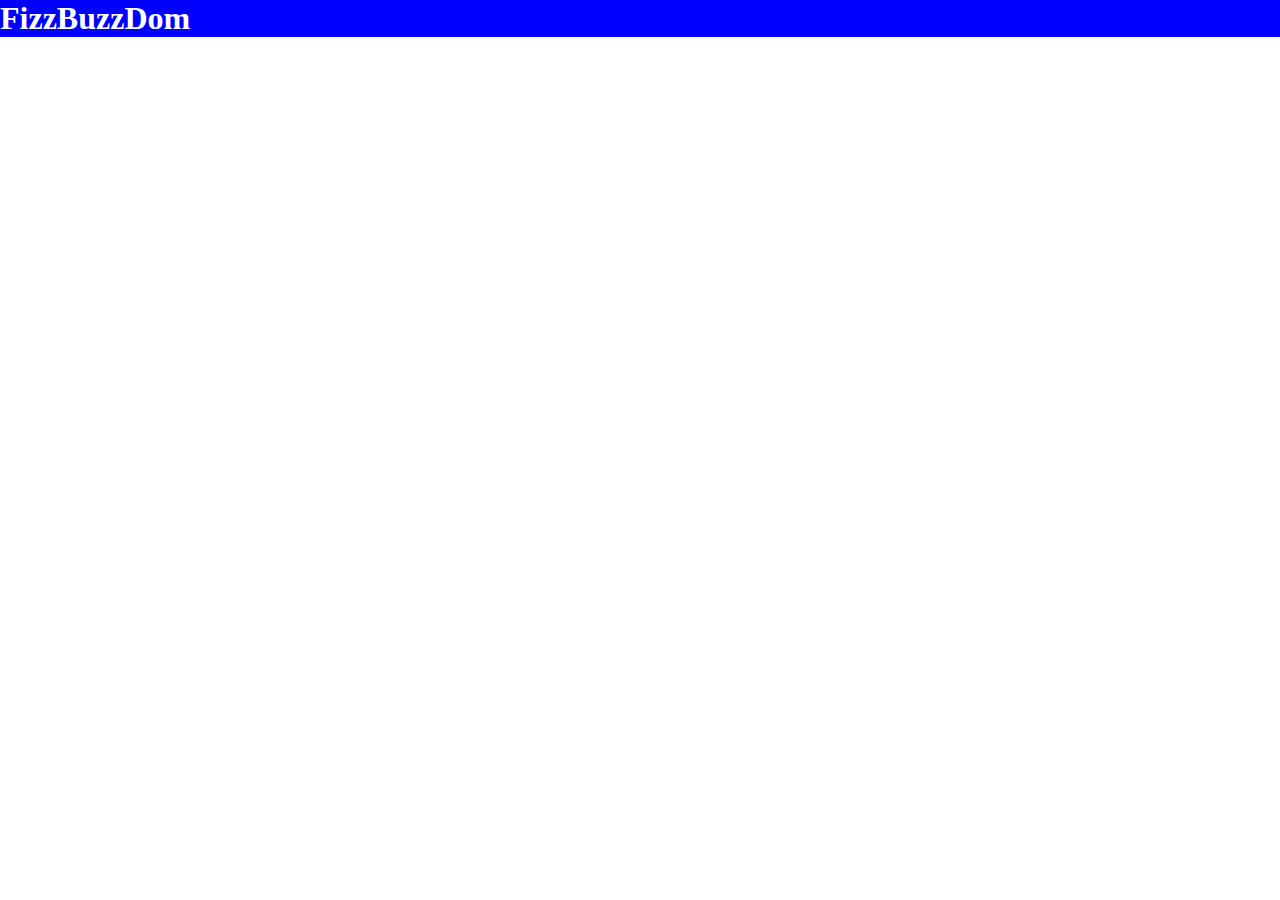
==== index.html @ a5ab0ec4 "initial commit" ====
<!DOCTYPE html>
<html lang="en">

<head>
    <meta charset="UTF-8">
    <meta http-equiv="X-UA-Compatible" content="IE=edge">
    <meta name="viewport" content="width=device-width, initial-scale=1.0">
    <title>js-fizzbuzzdom</title>
    <link rel="stylesheet" href="./assets/css/style.css">
</head>

<body>

    <main id="site_main">

        <h1>FizzBuzzDom</h1>

    </main>
    <!-- /#site_main -->

    <script src="./assets/js/main.js"></script>
</body>

</html>
---- assets/css/style.css ----
* {
    margin: 0;
    padding: 0;
    box-sizing: border-box;
}

#site_main {
    background-color: blue;
    color: white;
}

.square {
    width: 40px;
    height: 40px;
    color: black;
}
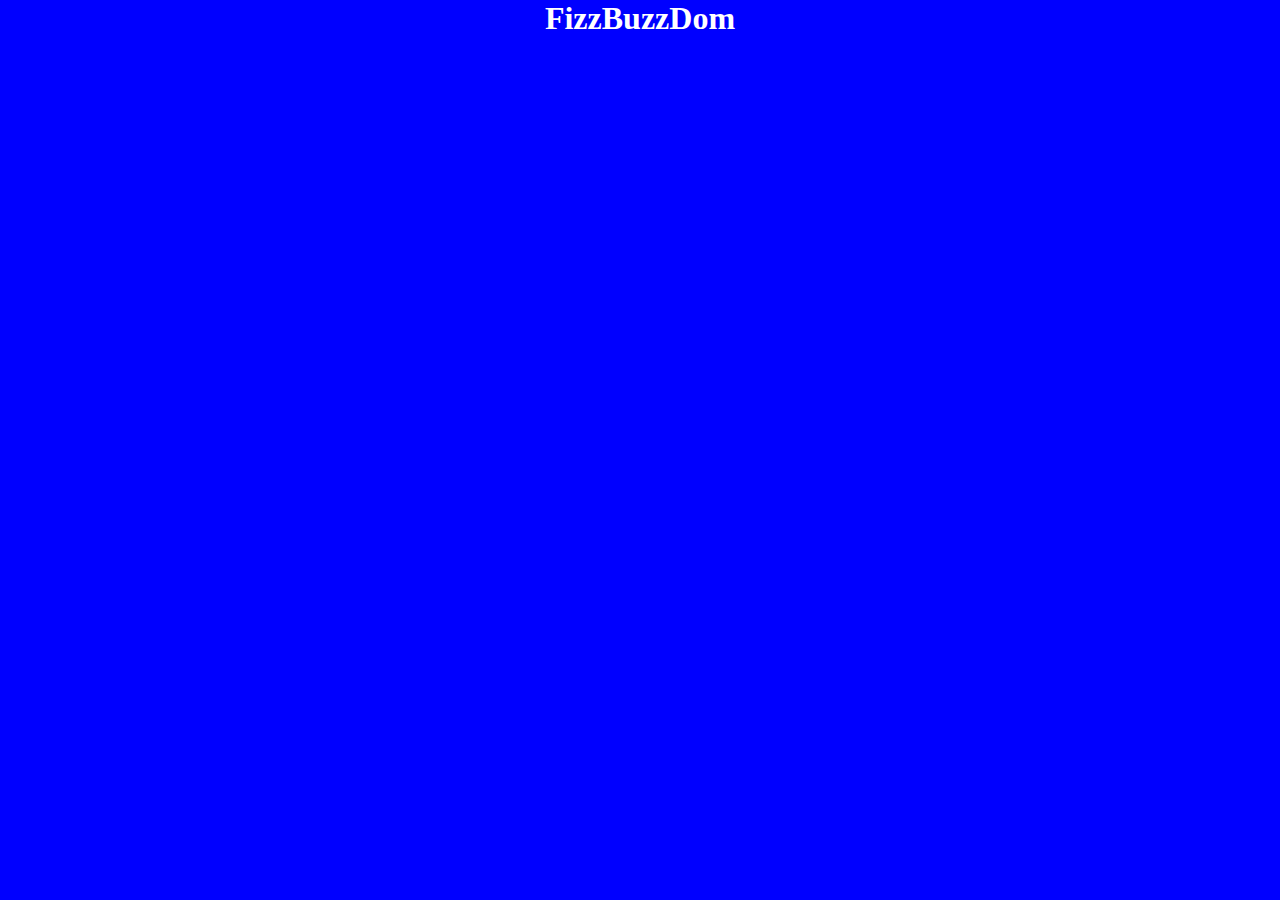
==== commit 741173ec: "exercise complete" ====
--- a/index.html
+++ b/index.html
@@ -15,6 +15,10 @@
 
         <h1>FizzBuzzDom</h1>
 
+        <div class="container"></div>
+        <!-- /.container_80 -->
+
+
     </main>
     <!-- /#site_main -->
 
--- a/assets/css/style.css
+++ b/assets/css/style.css
@@ -7,10 +7,28 @@
 #site_main {
     background-color: blue;
     color: white;
+    text-align: center;
+    height: 100vh;
+}
+
+.container {
+    display: flex;
+    flex-wrap: wrap;
+    width: 600px;
+    margin: 0 auto;
+    justify-content: center;
 }
 
 .square {
     width: 40px;
     height: 40px;
     color: black;
+    margin: 10px;
+    display: flex;
+    align-items: center;
+    justify-content: center;
+}
+
+.bg_aqua {
+    background-color: aqua;
 }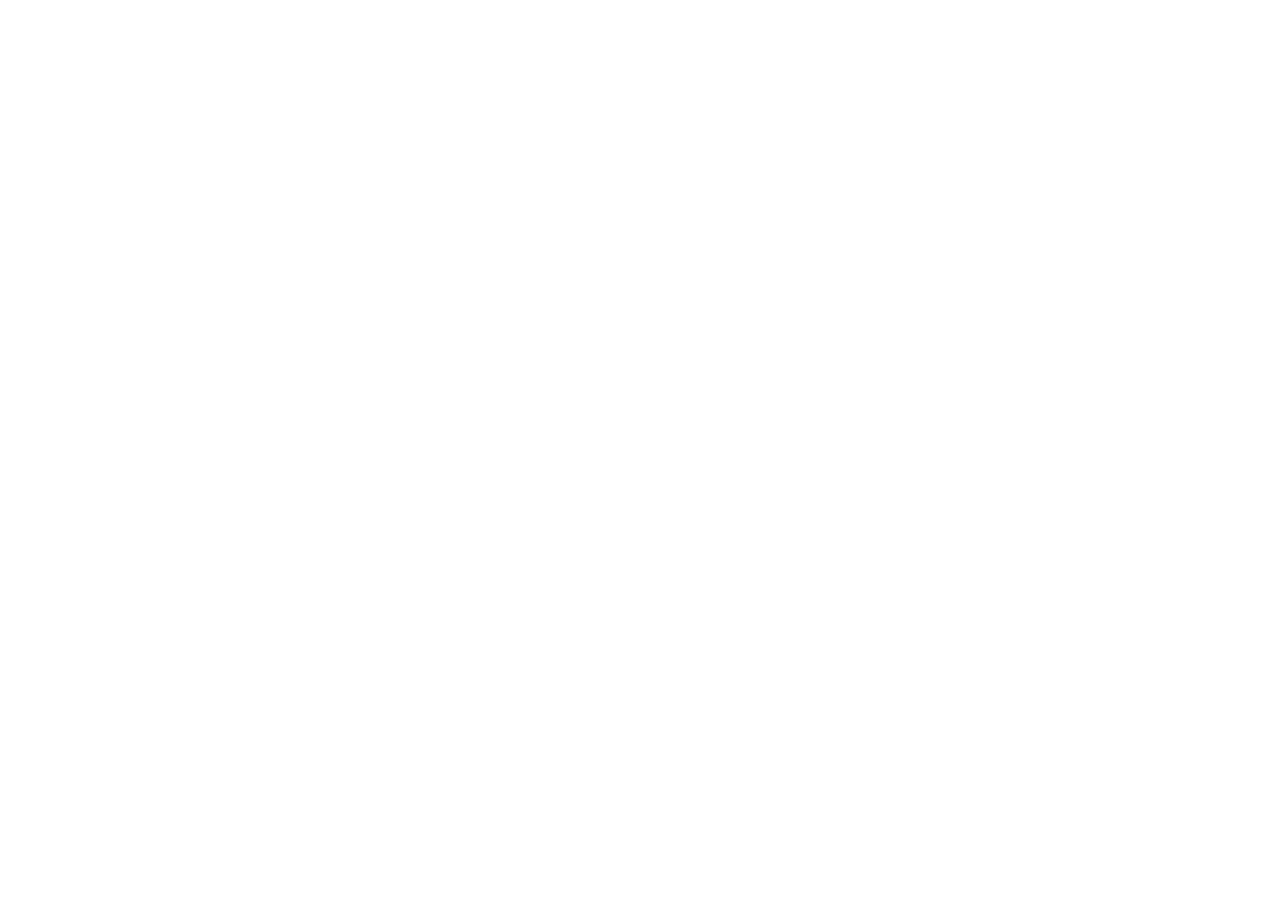
==== commit 8c855b79: "add milestone 1" ====
--- a/index.html
+++ b/index.html
@@ -11,16 +11,6 @@
 
 <body>
 
-    <main id="site_main">
-
-        <h1>FizzBuzzDom</h1>
-
-        <div class="container"></div>
-        <!-- /.container_80 -->
-
-
-    </main>
-    <!-- /#site_main -->
 
     <script src="./assets/js/main.js"></script>
 </body>
